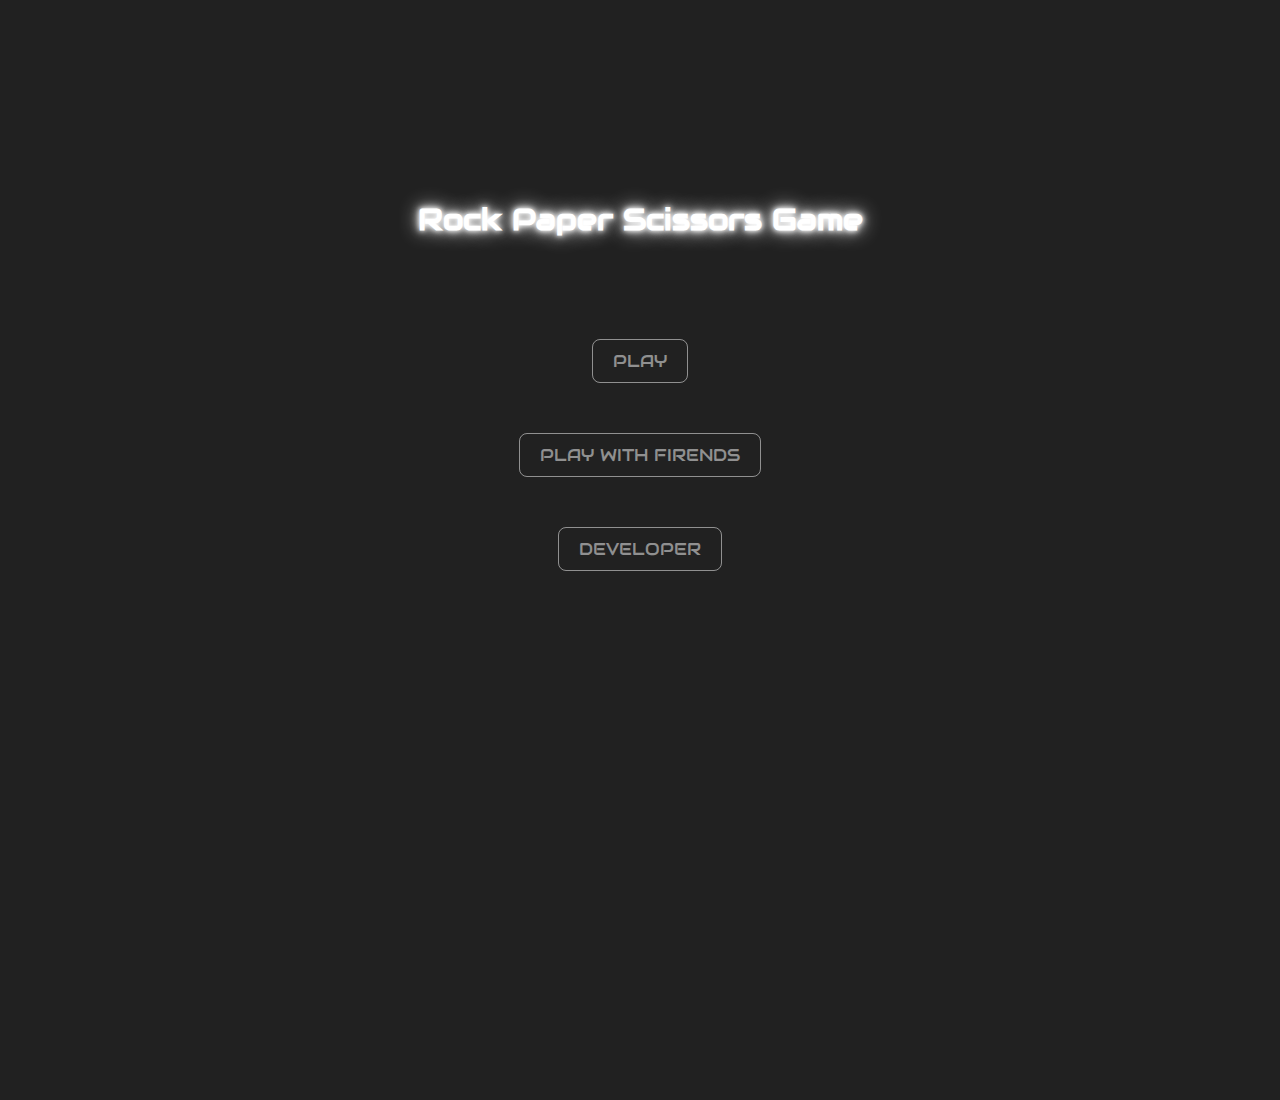
==== index.html @ e458a994 "Initial commit : Rock Paper Scissors game" ====
<!DOCTYPE html>
<html lang="en">
<head>
    <meta charset="UTF-8">
    <meta name="viewport" content="width=device-width, initial-scale=1.0">
    <title>Rock Paper Scissors</title>
    <link rel="stylesheet" href="css/style.css">
</head>

<body class="home">

    
    <script src="js/script.js"></script>

    <!-- 
    This is a documentation comment for your HTML code. 
    You can use this tag to describe the purpose and functionality of your HTML elements.
    -->
    
    <h1 class="main_title">Rock Paper Scissors Game</h1>

    <a href="play.html">
        <div class="btn1">
            <button id="btn1">play</button>
        </div>
    </a>
    
    <a href="play.html">
        <div class="btn2">
            <button id="btn2" >play with firends </button>
        </div>
    </a>

    <a href="play.html">
        <div class="btn3">
            <button id="btn3" >developer </button>
        </div>
    </a>

</body>

</html>
---- css/style.css ----
/* Genral */


@font-face {
    font-family: 'Audiowide-Regular';
    src: url('../assets/fonts/Audiowide-Regular.ttf') format('truetype');
    font-weight: normal;
    font-style: normal;
}

/*
body {
    font-family: 'MyCustomFont', sans-serif;
}
 */





a {
    text-decoration: none;
    color: #ffffff;
}









/* Home */


.home {
    background-color: #212121;
    font-family: 'Audiowide-Regular', sans-serif;
    height: 100vh;
    margin: 0;  /* Removes default margin */
}


.home .main_title {
    display: flex;
    font-size: 30px;
    font-weight: 600;
    color: #ffffff;
    text-align: center;
    justify-content: center;
    margin-top: 200px;
    margin-bottom: 100px;
    text-shadow: 0 0 5px #ffffff, 0 0 10px #ffffff, 0 0 20px #ffffff;
}



.home .btn1 , .home .btn2 , .home .btn3 {
    display: flex;
    justify-content: center;
    margin-top: 50px;
    margin-bottom: 50px;
    
}




.home button {
    display: flex;
    padding: 10px 20px;
    text-transform: uppercase;
    border-radius: 8px;
    font-size: 17px;
    font-weight: 500;
    color: #ffffff80;
    text-shadow: none;
    background: transparent;
    cursor: pointer;
    box-shadow: transparent;
    border: 1px solid #ffffff80;
    transition: 0.5s ease;
    user-select: none;
    font-family: 'Audiowide-Regular', sans-serif;
}



 


  
.home #btn1:hover , .home #btn3:hover ,:focus {
    color: #ffffff;
    background: #008cff;
    border: 1px solid #008cff;
    text-shadow: 0 0 5px #ffffff, 0 0 10px #ffffff, 0 0 20px #ffffff;
    box-shadow: 0 0 5px #008cff, 0 0 20px #008cff, 0 0 50px #008cff, 0 0 100px #008cff;
    scale: 1.1;
}
 
  

.home #btn2:hover,:focus {
    color: #ffffff;
    display: flex;
    justify-content: center;
    background: #0ef;
    border: 1px solid #0ef;
    text-shadow: 0 0 5px #ffffff, 0 0 10px #ffffff, 0 0 20px #ffffff;
    box-shadow: 0 0 5px #0ef, 0 0 20px #0ef, 0 0 50px #0ef, 0 0 100px #0ef;
    scale: 1.1;
}
  














/*Play-page */






.PLAY-PAGE {
    background-color: #212121;
    font-family: 'Audiowide-Regular', sans-serif;
    display: flex;
    width: 100%;
    height: 100vh;
    margin: 0;
    padding: 0;
    justify-content: center;
    align-items: center;
    gap: 80px;
    font-family: 'Audiowide-Regular', sans-serif;
    
}









.PLAY-PAGE .vs {
    display: flex;
    flex-direction: column;
    align-items: center;  /* Center text vertically */
    justify-content: space-around;
    height: 300px;
    gap: 20px;
    color: #fff;
    background: linear-gradient(to right, #9f9f9f 0, #fff 10%, #868686 20%);
    /*background-position: 0;*/
    -webkit-background-clip: text;
    -webkit-text-fill-color: transparent;
    animation: shine 3s infinite linear;
    animation-fill-mode: forwards;
    -webkit-text-size-adjust: none;
    font-weight: 600;
    font-size: 16px;
    text-decoration: none;
    white-space: nowrap;
    
    margin-left: 20px;
    margin-right: 20px;
  }
  @-moz-keyframes shine {
    0% {
      background-position: 0;
    }
    60% {
      background-position: 180px;
    }
    100% {
      background-position: 180px;
    }
  }
  @-webkit-keyframes shine {
    0% {
      background-position: 0;
    }
    60% {
      background-position: 180px;
    }
    100% {
      background-position: 180px;
    }
  }
  @-o-keyframes shine {
    0% {
      background-position: 0;
    }
    60% {
      background-position: 180px;
    }
    100% {
      background-position: 180px;
    }
  }
  @keyframes shine {
    0% {
      background-position: 0;
    }
    60% {
      background-position: 180px;
    }
    100% {
      background-position: 180px;
    }
}
  


.PLAY-PAGE .mid-side {
    display: flex;
    flex-direction: row;
    gap: 20px;
    justify-content: center;
    align-items: center;
    margin-top: 20px;
    margin-bottom: 20px;
}



.PLAY-PAGE .up-side {
    display: flex;
    flex-direction: row;
    gap: 5px;
    justify-content: center;
    align-items: center;
    margin-top: 5px;
    margin-bottom: 5px;
    height: 20px;
}




.PLAY-PAGE #reset {
    display: none;  
    visibility: hidden; 
    flex-direction: row;
    gap: 5px;
    justify-content: center;
    align-items: center;
    margin-top: 5px;
    margin-bottom: 5px;
    height: 20px;
}


.PLAY-PAGE #down-side {
    display: flex;
    flex-direction: row;
    gap: 5px;
    justify-content: center;
    align-items: center;
    margin-top: 5px;
    margin-bottom: 5px;
    height: 20px;
}


#down-side button {
    display: flex;
    align-items: center;  /* Center text vertically */
    justify-content: center; /* Center text horizontally */
    min-height: 60px; /* Ensure a larger button */
    padding: 15px 15px; /* More internal space */
    text-transform: uppercase;
    border-radius: 8px;
    font-size: 14px;
    font-weight: 500;
    color: #ffffffee;
    text-shadow: none;
    background: transparent;
    cursor: pointer;
    box-shadow: transparent;
    border: 1px solid #ffffff80;
    transition: 0.5s ease;
    user-select: none;
    font-family: 'Audiowide-Regular', sans-serif;
    line-height: normal; /* Prevent text from cutting off */
    white-space: nowrap; /* Prevent text from breaking into two lines */
}







.PLAY-PAGE .player {
    display: flex;
    flex-direction: column;
    gap: 20px;  
    
}



.PLAY-PAGE .PC {
    display: flex;
    flex-direction: column;
    gap: 20px;  
    
}
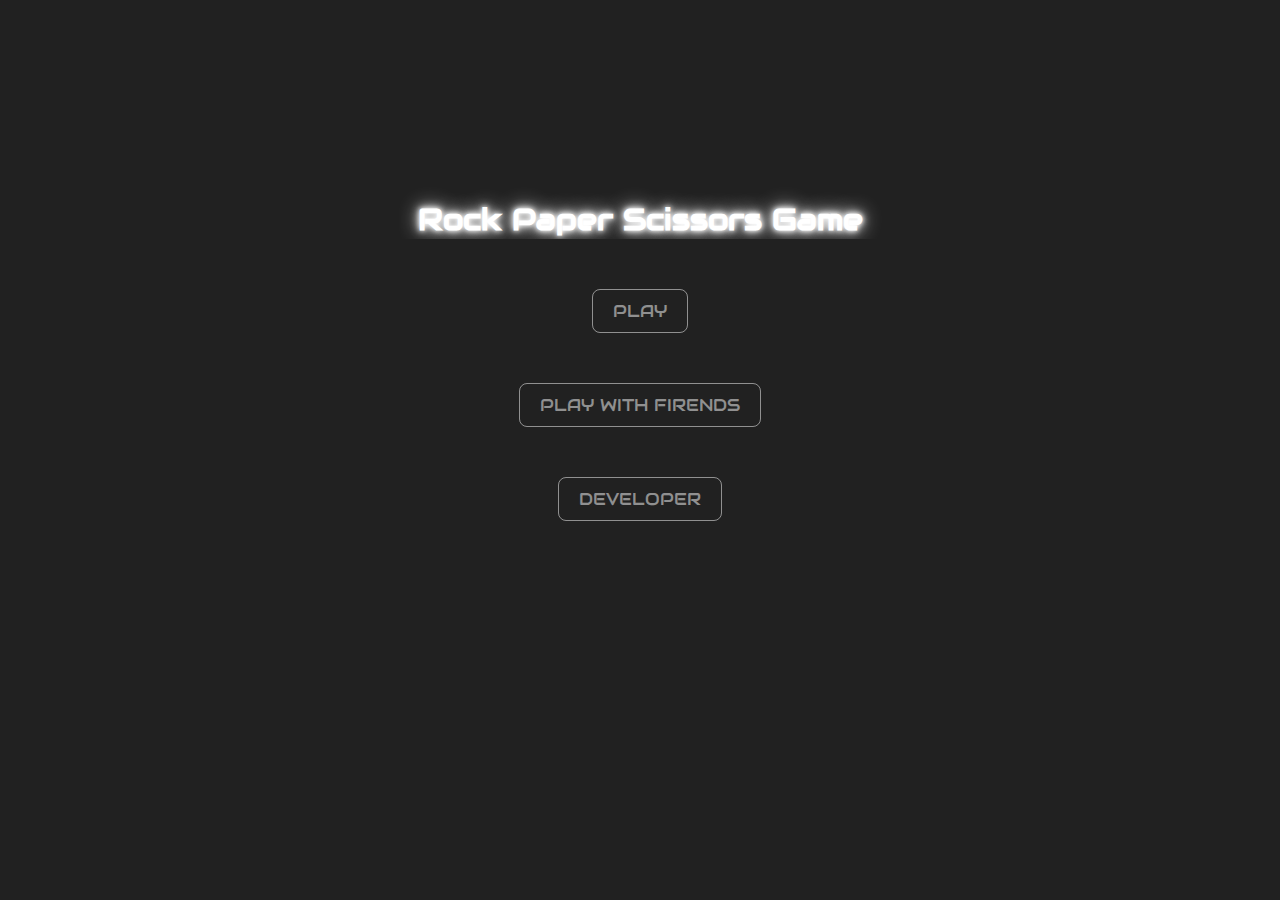
==== commit a9f5602b: "addAdded new pages (Developer and PlayWithFriends) and updated styling for title positioning" ====
--- a/index.html
+++ b/index.html
@@ -17,7 +17,9 @@
     You can use this tag to describe the purpose and functionality of your HTML elements.
     -->
     
-    <h1 class="main_title">Rock Paper Scissors Game</h1>
+    <div class="title-container">
+        <h1 class="main_title">Rock Paper Scissors Game</h1>
+    </div>
 
     <a href="play.html">
         <div class="btn1">
@@ -25,13 +27,13 @@
         </div>
     </a>
     
-    <a href="play.html">
+    <a href="PlayWithFirends.html">
         <div class="btn2">
             <button id="btn2" >play with firends </button>
         </div>
     </a>
 
-    <a href="play.html">
+    <a href="developer.html">
         <div class="btn3">
             <button id="btn3" >developer </button>
         </div>
--- a/css/style.css
+++ b/css/style.css
@@ -1,5 +1,3 @@
-
-
 /* Genral */
 
 
@@ -36,12 +34,30 @@
 /* Home */
 
 
-.home {
+.home , .PlayWithFirends , .developer {
     background-color: #212121;
     font-family: 'Audiowide-Regular', sans-serif;
-    height: 100vh;
+    height: 100vh;  /* This makes it exactly viewport height */
     margin: 0;  /* Removes default margin */
-}
+    overflow: hidden;  /* Prevents scrolling */
+}
+
+.title-container {
+    width: 100%;
+    overflow: hidden;
+    position: relative;
+    display: flex;
+    justify-content: center;
+    padding-top: 200px;  /* Add padding to move title down */
+    margin-bottom: 50px;
+}
+
+
+
+
+
+
+
 
 
 .home .main_title {
@@ -51,12 +67,38 @@
     color: #ffffff;
     text-align: center;
     justify-content: center;
-    margin-top: 200px;
-    margin-bottom: 100px;
     text-shadow: 0 0 5px #ffffff, 0 0 10px #ffffff, 0 0 20px #ffffff;
-}
-
-
+    white-space: nowrap;
+    position: relative;
+    animation: scrollText 20s linear infinite;
+    margin: 0;  /* Reset margins */
+    padding: 0;  /* Reset padding */
+    z-index: 1;  /* Ensure title is visible */
+}
+
+@keyframes scrollText {
+    0% {
+        transform: translateX(0);
+    }
+    25% {
+        transform: translateX(-100vw);
+    }
+    25.1% {
+        transform: translateX(100vw);
+    }
+    50% {
+        transform: translateX(0);
+    }
+    75% {
+        transform: translateX(-100vw);
+    }
+    75.1% {
+        transform: translateX(100vw);
+    }
+    100% {
+        transform: translateX(0);
+    }
+}
 
 .home .btn1 , .home .btn2 , .home .btn3 {
     display: flex;
@@ -69,7 +111,7 @@
 
 
 
-.home button {
+.home button, .PlayWithFirends button , .developer button{
     display: flex;
     padding: 10px 20px;
     text-transform: uppercase;
@@ -93,7 +135,7 @@
 
 
   
-.home #btn1:hover , .home #btn3:hover ,:focus {
+.home #btn1:hover, .home #btn3:hover, .PlayWithFirends #btn1:hover, .developer #btn1:hover, :focus {
     color: #ffffff;
     background: #008cff;
     border: 1px solid #008cff;
@@ -306,9 +348,6 @@
 
 
 
-
-
-
 .PLAY-PAGE .player {
     display: flex;
     flex-direction: column;
@@ -326,3 +365,37 @@
 }
 
 
+
+
+
+
+
+
+
+
+
+
+
+/*PlayWithFirends-page */
+
+.construction-message {
+    display: flex;
+    flex-direction: column;
+    align-items: center;
+    justify-content: center;
+    height: 100vh;
+    font-family: 'Audiowide-Regular', sans-serif;
+    color: #fff;
+    gap: 20px;
+}
+
+.btn-under-construction {
+  display: flex;
+  align-items: center;
+  justify-content: center;
+  height: 100vh;
+  font-family: 'Audiowide-Regular', sans-serif;
+  color: #fff;
+}
+
+
